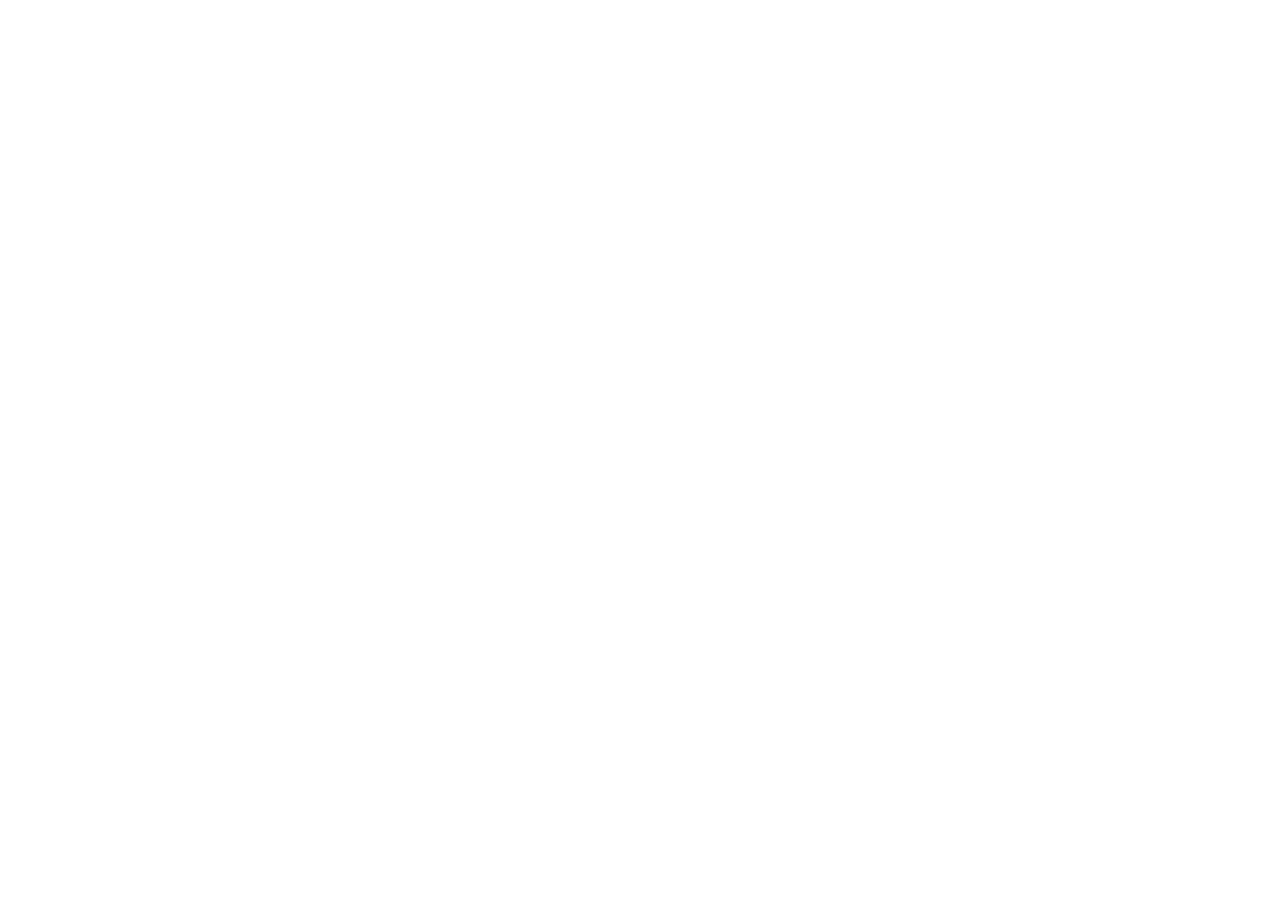
==== game.html @ 9d9a1b5d "add initial files" ====
<!DOCTYPE html>
<html lang="en">
<head>
  <meta charset="UTF-8">
  <meta name="viewport" content="width=device-width, initial-scale=1.0">
  <meta http-equiv="X-UA-Compatible" content="ie=edge">
  <link rel="stylesheet" href="./css/game.css">
  <script src="./javascript/jquery-3.2.1.min.js"></script>
  <script src="./javascript/main.js"></script>
  <title>Document</title>
</head>
<body>

</body>
</html>
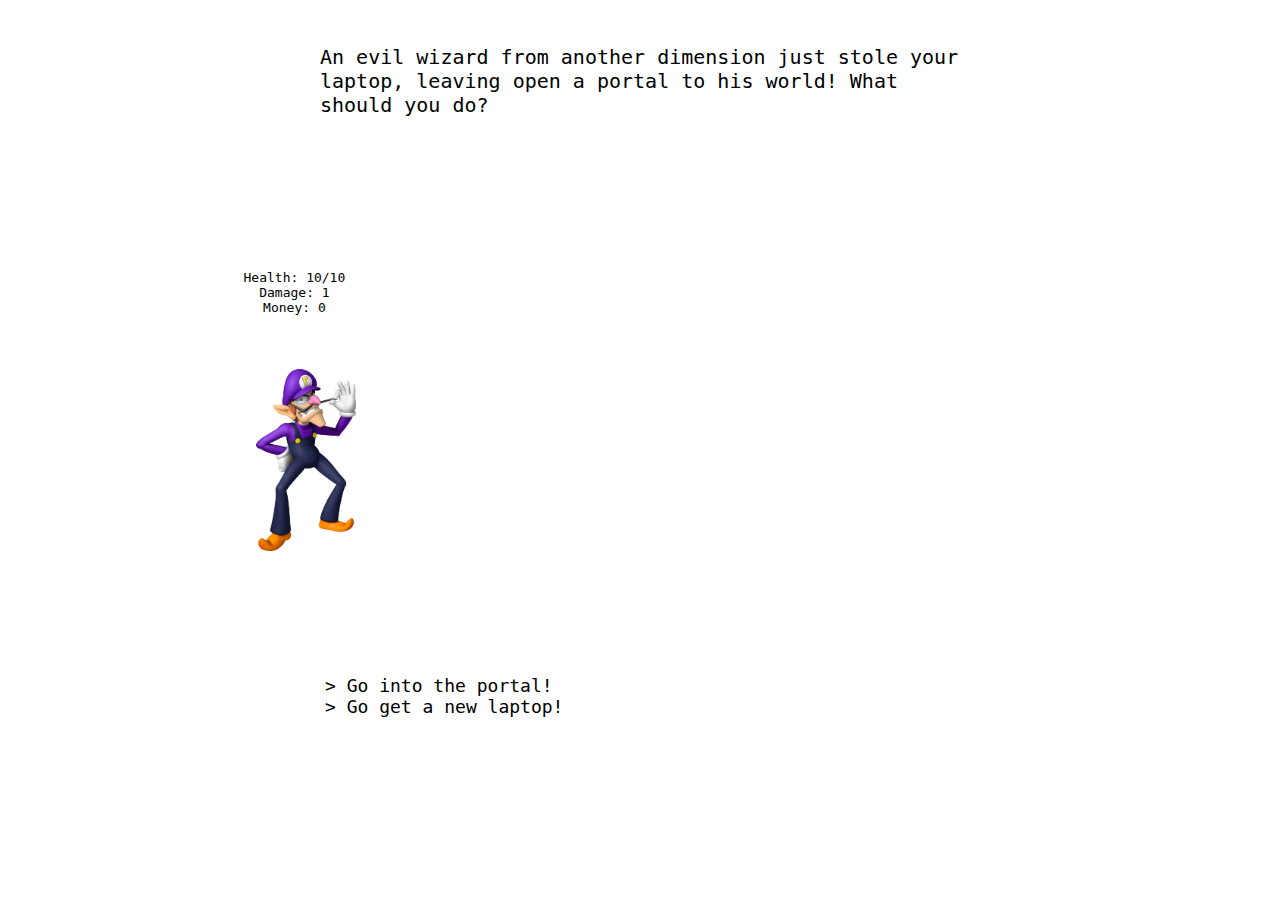
==== commit 44f78c79: "add story upto midway point" ====
--- a/game.html
+++ b/game.html
@@ -5,11 +5,29 @@
   <meta name="viewport" content="width=device-width, initial-scale=1.0">
   <meta http-equiv="X-UA-Compatible" content="ie=edge">
   <link rel="stylesheet" href="./css/game.css">
+  <link rel="icon" href="./waluigi--.png">
   <script src="./javascript/jquery-3.2.1.min.js"></script>
   <script src="./javascript/main.js"></script>
-  <title>Document</title>
+  <title>TEXT ADVENTURE</title>
 </head>
 <body>
 
+  <div id="container">
+    <div id="scene-text"></div>
+    <div id="stats">
+      <div id="health"></div>
+      <div id="damage"></div>
+      <div id="money"></div>
+    </div>
+
+    <div id="enemy-stats">
+      <div id="enemy-health"></div>
+      <div id="enemy-damage"></div>
+    </div>
+    <div id="player-image"></div>
+    <div id="enemy"></div>
+    <div id="choices"></div>
+  </div>
+
 </body>
 </html>
--- a/css/game.css
+++ b/css/game.css
@@ -0,0 +1,77 @@
+body {
+  margin: 0;
+  overflow: hidden;
+  font-family: monospace;
+}
+
+div {
+  display: block;
+}
+
+#container {
+  text-align: center;
+  margin: 0;
+  height: 100%;
+  width: 100%;
+  position: absolute;
+}
+
+#scene-graphics {
+}
+
+#scene-text {
+  text-align: left;
+  position: absolute;
+  margin: 5vh 25vw 0 25vw;
+  font-size: 20px;
+}
+
+#choices {
+  text-align: left;
+  position: absolute;
+  margin: 70vh 25vw 0 25vw;
+  font-size: 18px;
+}
+
+.choice {
+  padding: 0 5px;
+}
+
+.choice:hover {
+  text-decoration: underline;
+  cursor: pointer;
+}
+
+#stats {
+  position: relative;
+  top: 30vh;
+  left: -27vw;
+}
+
+#enemy-stats {
+  position: relative;
+  top: 25vh;
+  left: 15vw;
+}
+
+.player {
+  position: absolute;
+  height: 200px;
+  width: 100px;
+  top: 40vh;
+  left: 20vw;
+  background-position: center;
+  background-size: contain;
+  background-repeat: no-repeat;
+}
+
+.enemy-image {
+  position: absolute;
+  height: 200px;
+  width: 100px;
+  top: 40vh;
+  left: 60vw;
+  background-position: center;
+  background-size: contain;
+  background-repeat: no-repeat;
+}
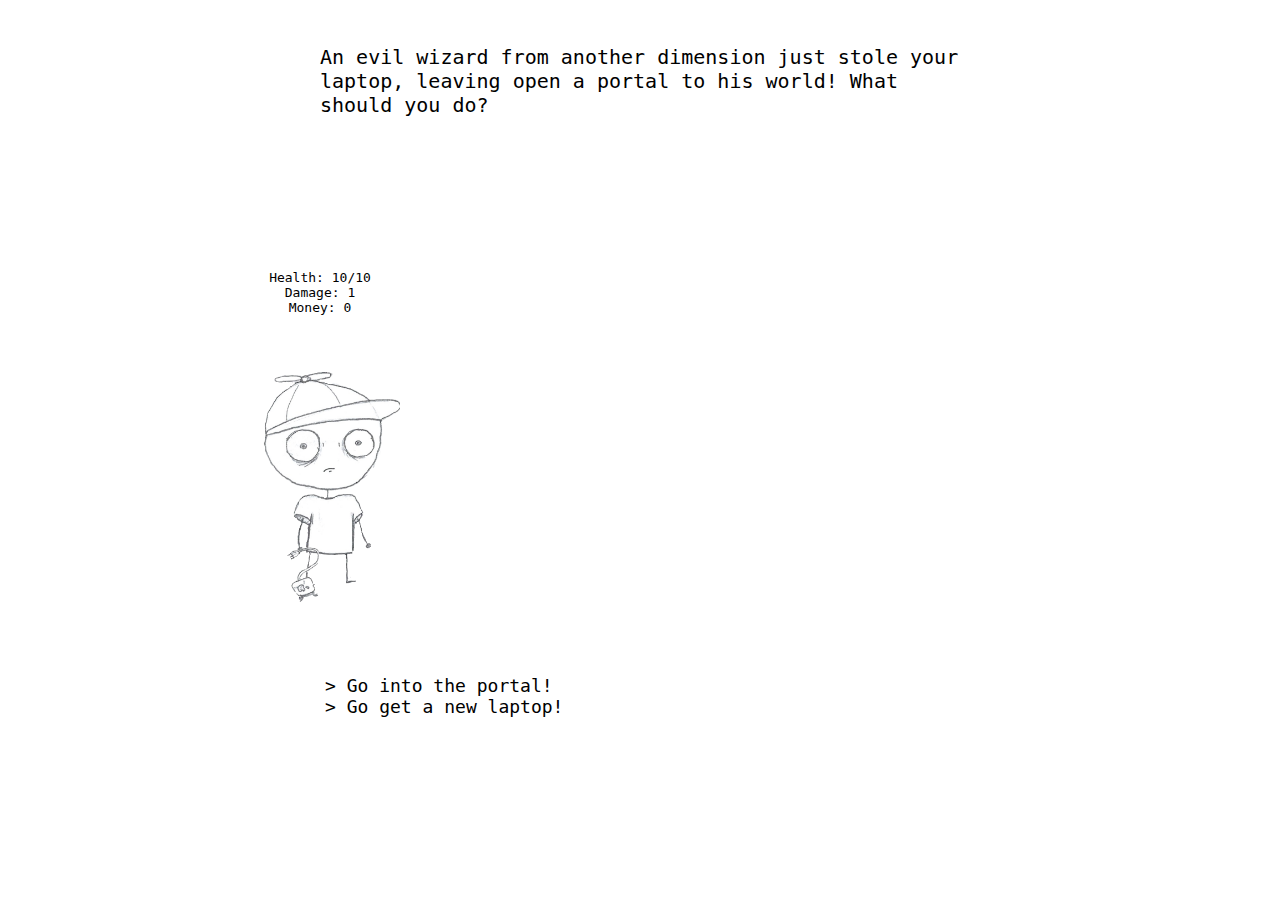
==== commit febde1d4: "complete README" ====
--- a/game.html
+++ b/game.html
@@ -5,7 +5,7 @@
   <meta name="viewport" content="width=device-width, initial-scale=1.0">
   <meta http-equiv="X-UA-Compatible" content="ie=edge">
   <link rel="stylesheet" href="./css/game.css">
-  <link rel="icon" href="./waluigi--.png">
+  <link rel="icon" href="./images/other/favicon.png">
   <script src="./javascript/jquery-3.2.1.min.js"></script>
   <script src="./javascript/main.js"></script>
   <title>TEXT ADVENTURE</title>
--- a/css/game.css
+++ b/css/game.css
@@ -14,9 +14,9 @@
   height: 100%;
   width: 100%;
   position: absolute;
-}
-
-#scene-graphics {
+  background-position: center;
+  background-repeat: no-repeat;
+  background-size: cover;
 }
 
 #scene-text {
@@ -45,19 +45,19 @@
 #stats {
   position: relative;
   top: 30vh;
-  left: -27vw;
+  left: -25vw;
 }
 
 #enemy-stats {
   position: relative;
   top: 25vh;
-  left: 15vw;
+  left: 20vw;
 }
 
 .player {
   position: absolute;
-  height: 200px;
-  width: 100px;
+  height: 250px;
+  width: 150px;
   top: 40vh;
   left: 20vw;
   background-position: center;
@@ -67,8 +67,8 @@
 
 .enemy-image {
   position: absolute;
-  height: 200px;
-  width: 100px;
+  height: 250px;
+  width: 250px;
   top: 40vh;
   left: 60vw;
   background-position: center;
